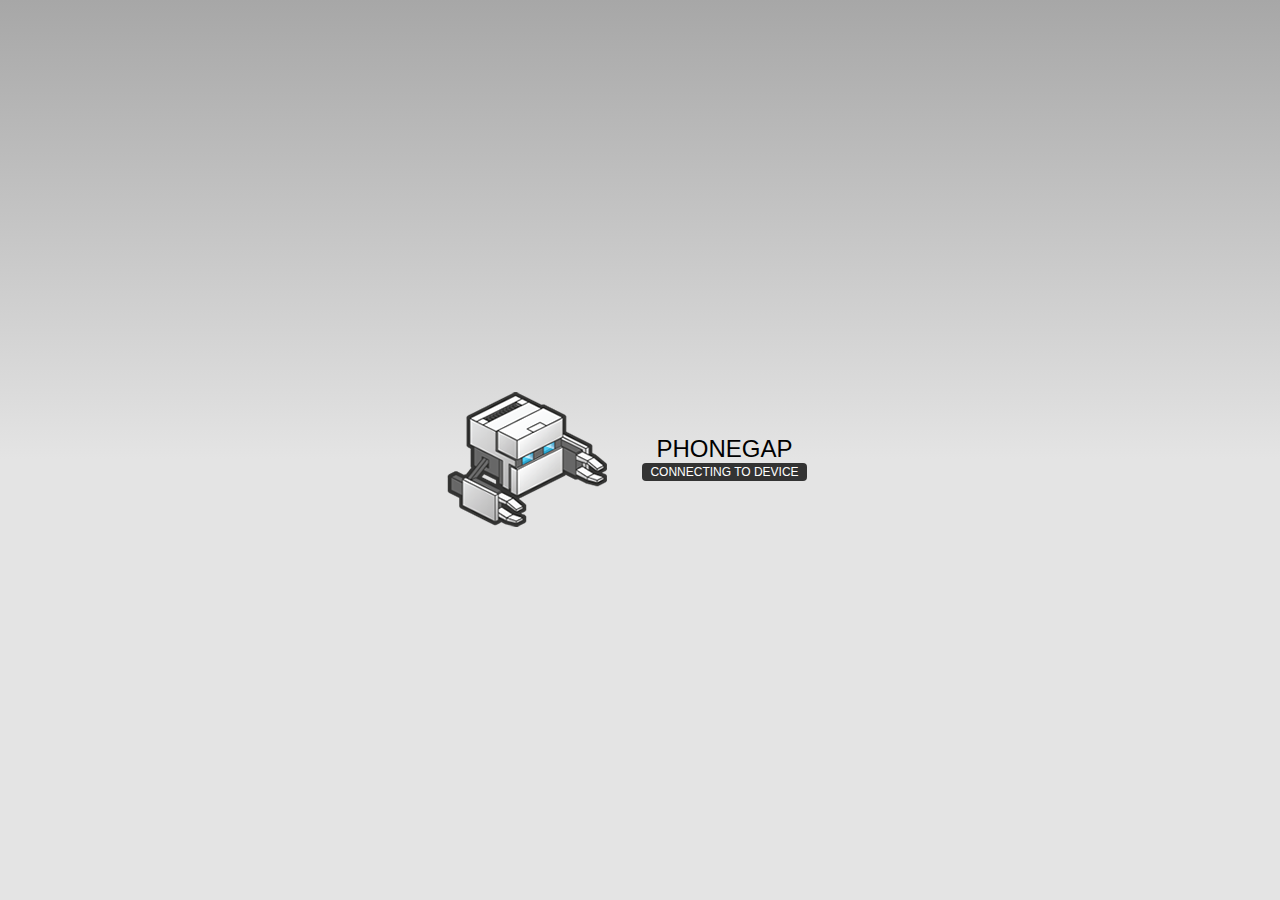
==== localización/www/index.html @ d8de1db2 "Inicio módulo 3." ====
<!DOCTYPE html>
<!--
    Copyright (c) 2012-2016 Adobe Systems Incorporated. All rights reserved.

    Licensed to the Apache Software Foundation (ASF) under one
    or more contributor license agreements.  See the NOTICE file
    distributed with this work for additional information
    regarding copyright ownership.  The ASF licenses this file
    to you under the Apache License, Version 2.0 (the
    "License"); you may not use this file except in compliance
    with the License.  You may obtain a copy of the License at

    http://www.apache.org/licenses/LICENSE-2.0

    Unless required by applicable law or agreed to in writing,
    software distributed under the License is distributed on an
    "AS IS" BASIS, WITHOUT WARRANTIES OR CONDITIONS OF ANY
     KIND, either express or implied.  See the License for the
    specific language governing permissions and limitations
    under the License.
-->
<html>

<head>
    <meta charset="utf-8" />
    <meta name="format-detection" content="telephone=no" />
    <meta name="msapplication-tap-highlight" content="no" />
    <meta name="viewport" content="user-scalable=no, initial-scale=1, maximum-scale=1, minimum-scale=1, width=device-width" />
    <!-- This is a wide open CSP declaration. To lock this down for production, see below. -->
    <meta http-equiv="Content-Security-Policy" content="default-src * 'unsafe-inline'; style-src 'self' 'unsafe-inline'; media-src *" />
    <!-- Good default declaration:
    * gap: is required only on iOS (when using UIWebView) and is needed for JS->native communication
    * https://ssl.gstatic.com is required only on Android and is needed for TalkBack to function properly
    * Disables use of eval() and inline scripts in order to mitigate risk of XSS vulnerabilities. To change this:
        * Enable inline JS: add 'unsafe-inline' to default-src
        * Enable eval(): add 'unsafe-eval' to default-src
    * Create your own at http://cspisawesome.com
    -->
    <!-- <meta http-equiv="Content-Security-Policy" content="default-src 'self' data: gap: 'unsafe-inline' https://ssl.gstatic.com; style-src 'self' 'unsafe-inline'; media-src *" /> -->

    <link rel="stylesheet" type="text/css" href="css/index.css" />
    <title>Hello World</title>
</head>

<body>
    <div class="app">
        <h1>PhoneGap</h1>
        <div id="deviceready" class="blink">
            <p class="event listening">Connecting to Device</p>
            <p class="event received">Device is Ready</p>
        </div>
    </div>
    <script type="text/javascript" src="cordova.js"></script>
    <script type="text/javascript" src="js/index.js"></script>
    <script type="text/javascript">
        app.initialize();
    </script>
</body>

</html>
---- localización/www/css/index.css ----
/*
 * Licensed to the Apache Software Foundation (ASF) under one
 * or more contributor license agreements.  See the NOTICE file
 * distributed with this work for additional information
 * regarding copyright ownership.  The ASF licenses this file
 * to you under the Apache License, Version 2.0 (the
 * "License"); you may not use this file except in compliance
 * with the License.  You may obtain a copy of the License at
 *
 * http://www.apache.org/licenses/LICENSE-2.0
 *
 * Unless required by applicable law or agreed to in writing,
 * software distributed under the License is distributed on an
 * "AS IS" BASIS, WITHOUT WARRANTIES OR CONDITIONS OF ANY
 * KIND, either express or implied.  See the License for the
 * specific language governing permissions and limitations
 * under the License.
 */
* {
    -webkit-tap-highlight-color: rgba(0,0,0,0); /* make transparent link selection, adjust last value opacity 0 to 1.0 */
}

body {
    -webkit-touch-callout: none;                /* prevent callout to copy image, etc when tap to hold */
    -webkit-text-size-adjust: none;             /* prevent webkit from resizing text to fit */
    -webkit-user-select: none;                  /* prevent copy paste, to allow, change 'none' to 'text' */
    background-color:#E4E4E4;
    background-image:linear-gradient(top, #A7A7A7 0%, #E4E4E4 51%);
    background-image:-webkit-linear-gradient(top, #A7A7A7 0%, #E4E4E4 51%);
    background-image:-ms-linear-gradient(top, #A7A7A7 0%, #E4E4E4 51%);
    background-image:-webkit-gradient(
        linear,
        left top,
        left bottom,
        color-stop(0, #A7A7A7),
        color-stop(0.51, #E4E4E4)
    );
    background-attachment:fixed;
    font-family:'HelveticaNeue-Light', 'HelveticaNeue', Helvetica, Arial, sans-serif;
    font-size:12px;
    height:100%;
    margin:0px;
    padding:0px;
    text-transform:uppercase;
    width:100%;
}

/* Portrait layout (default) */
.app {
    background:url(../img/logo.png) no-repeat center top; /* 170px x 200px */
    position:absolute;             /* position in the center of the screen */
    left:50%;
    top:50%;
    height:50px;                   /* text area height */
    width:225px;                   /* text area width */
    text-align:center;
    padding:180px 0px 0px 0px;     /* image height is 200px (bottom 20px are overlapped with text) */
    margin:-115px 0px 0px -112px;  /* offset vertical: half of image height and text area height */
                                   /* offset horizontal: half of text area width */
}

/* Landscape layout (with min-width) */
@media screen and (min-aspect-ratio: 1/1) and (min-width:400px) {
    .app {
        background-position:left center;
        padding:75px 0px 75px 170px;  /* padding-top + padding-bottom + text area = image height */
        margin:-90px 0px 0px -198px;  /* offset vertical: half of image height */
                                      /* offset horizontal: half of image width and text area width */
    }
}

h1 {
    font-size:24px;
    font-weight:normal;
    margin:0px;
    overflow:visible;
    padding:0px;
    text-align:center;
}

.event {
    border-radius:4px;
    -webkit-border-radius:4px;
    color:#FFFFFF;
    font-size:12px;
    margin:0px 30px;
    padding:2px 0px;
}

.event.listening {
    background-color:#333333;
    display:block;
}

.event.received {
    background-color:#4B946A;
    display:none;
}

@keyframes fade {
    from { opacity: 1.0; }
    50% { opacity: 0.4; }
    to { opacity: 1.0; }
}
 
@-webkit-keyframes fade {
    from { opacity: 1.0; }
    50% { opacity: 0.4; }
    to { opacity: 1.0; }
}
 
.blink {
    animation:fade 3000ms infinite;
    -webkit-animation:fade 3000ms infinite;
}
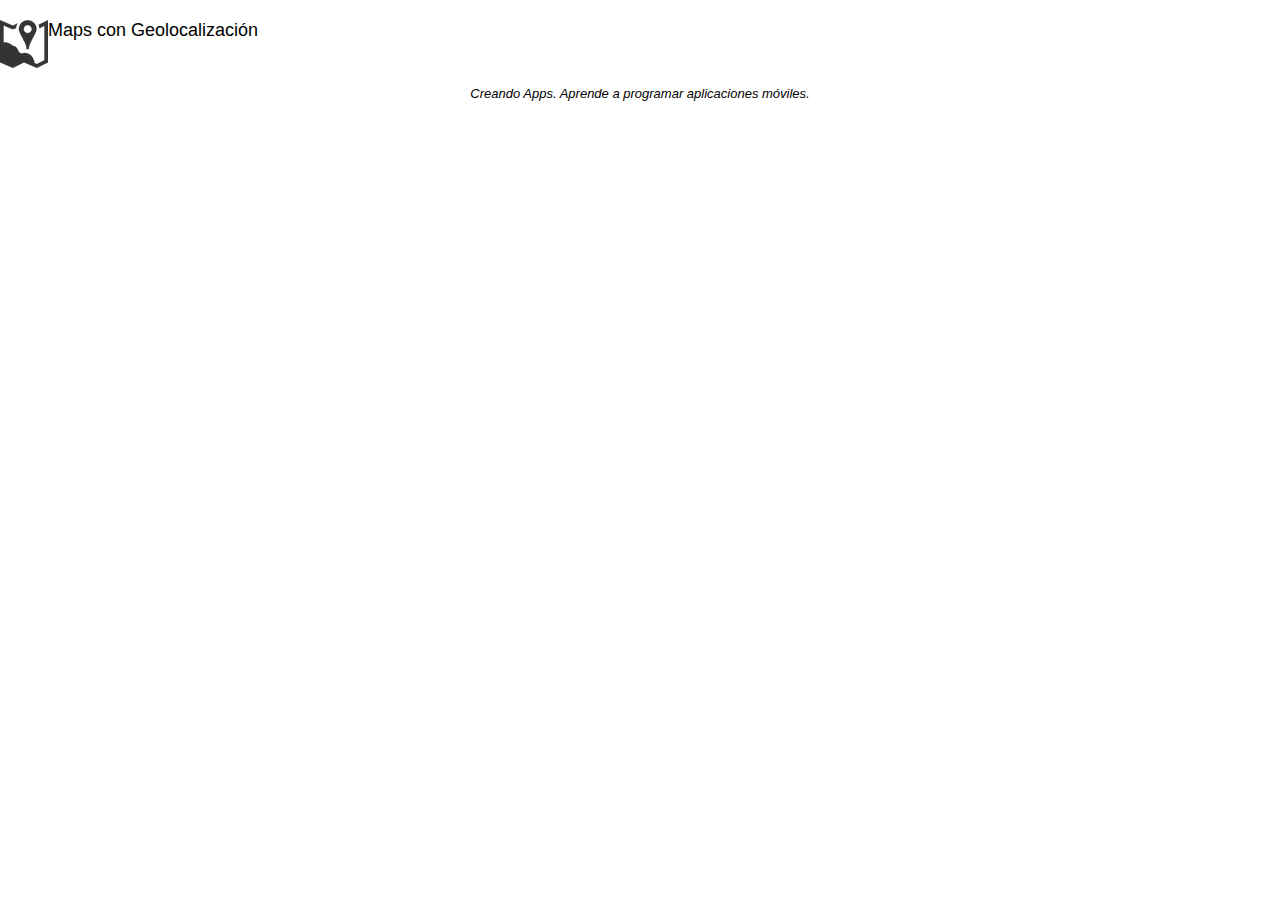
==== commit 78c5b102: "Ejercicio 3 - Paso 1" ====
--- a/localización/www/index.html
+++ b/localización/www/index.html
@@ -38,23 +38,24 @@
     -->
     <!-- <meta http-equiv="Content-Security-Policy" content="default-src 'self' data: gap: 'unsafe-inline' https://ssl.gstatic.com; style-src 'self' 'unsafe-inline'; media-src *" /> -->
 
-    <link rel="stylesheet" type="text/css" href="css/index.css" />
-    <title>Hello World</title>
+    <link rel="stylesheet" type="text/css" href="css/maps.css" />
+    <title>Maps</title>
 </head>
 
 <body>
-    <div class="app">
-        <h1>PhoneGap</h1>
-        <div id="deviceready" class="blink">
-            <p class="event listening">Connecting to Device</p>
-            <p class="event received">Device is Ready</p>
-        </div>
+    <div id="header">
+        <img align="left" src="img/maps.png">
+        <span>Maps con Geolocalización</span>
+    </div>
+
+    <div id="coords"></div>
+
+    <div class="footer">
+      Creando Apps. Aprende a programar aplicaciones móviles.
     </div>
     <script type="text/javascript" src="cordova.js"></script>
-    <script type="text/javascript" src="js/index.js"></script>
-    <script type="text/javascript">
-        app.initialize();
-    </script>
+    <script type="text/javascript" src="js/fastclick.js"></script>
+    <script type="text/javascript" src="js/maps.js"></script>
 </body>
 
-</html>+</html>
--- a/localización/www/css/maps.css
+++ b/localización/www/css/maps.css
@@ -0,0 +1,28 @@
+body {
+  margin: 0px;
+  padding: 20px 0;
+  font-size: 18px;
+  font-family: "Helvetica Neue Light", "Helvetica Neue", Helvetica, Arial, "Lucida Grande", sans;
+  font-weight: 300;
+}
+
+.header {
+  padding: 0 10px;
+  color: #666;
+  background-color: #EEE;
+  text-align: center;
+  height: 48.4px;
+  line-height: 48.4px;
+}
+
+.footer {
+  padding:5px;
+  font-style:italic;
+  font-size:small;
+  text-align: center;
+}
+
+#coords{
+  padding: 20px;
+  text-align: center;
+}
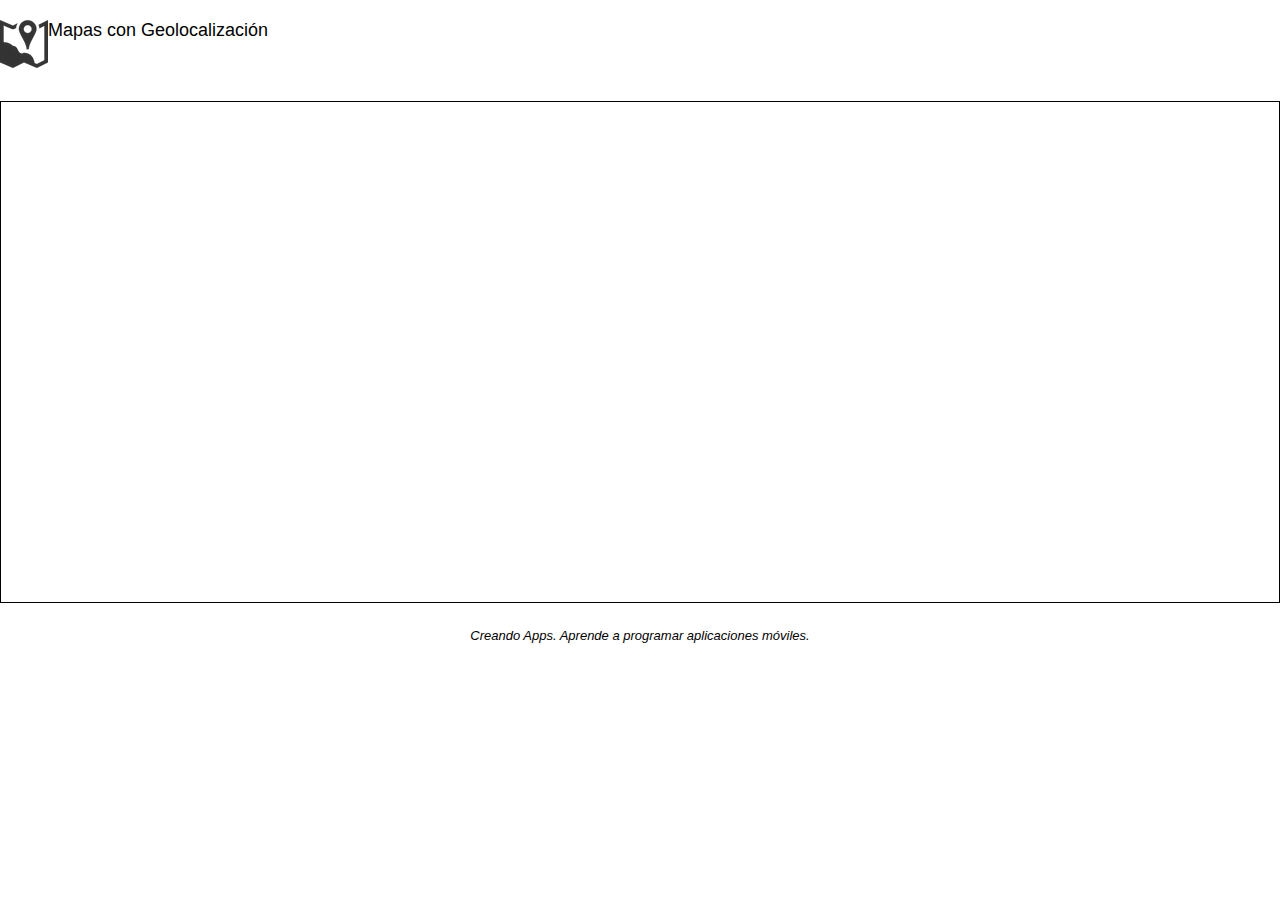
==== commit fc98809c: "Paso 2: Renderizando el mapa." ====
--- a/localización/www/index.html
+++ b/localización/www/index.html
@@ -45,16 +45,19 @@
 <body>
     <div id="header">
         <img align="left" src="img/maps.png">
-        <span>Maps con Geolocalización</span>
+        <span>Mapas con Geolocalización</span>
     </div>
 
     <div id="coords"></div>
+    <div id="map"></div>
 
     <div class="footer">
       Creando Apps. Aprende a programar aplicaciones móviles.
     </div>
     <script type="text/javascript" src="cordova.js"></script>
     <script type="text/javascript" src="js/fastclick.js"></script>
+    <script type="text/javascript" src="js/leaflet.js"></script>
+    <script type="text/javascript" src="js/config.js"></script>
     <script type="text/javascript" src="js/maps.js"></script>
 </body>
 
--- a/localización/www/css/maps.css
+++ b/localización/www/css/maps.css
@@ -1,25 +1,31 @@
 body {
-  margin: 0px;
-  padding: 20px 0;
-  font-size: 18px;
-  font-family: "Helvetica Neue Light", "Helvetica Neue", Helvetica, Arial, "Lucida Grande", sans;
-  font-weight: 300;
+    margin: 0px;
+    padding: 20px 0;
+    font-size: 18px;
+    font-family: "Helvetica Neue Light", "Helvetica Neue", Helvetica, Arial, "Lucida Grande", sans;
+    font-weight: 300;
 }
 
 .header {
-  padding: 0 10px;
-  color: #666;
-  background-color: #EEE;
-  text-align: center;
-  height: 48.4px;
-  line-height: 48.4px;
+    padding: 0 10px;
+    color: #666;
+    background-color: #EEE;
+    text-align: center;
+    height: 48.4px;
+    line-height: 48.4px;
 }
 
 .footer {
-  padding:5px;
-  font-style:italic;
-  font-size:small;
-  text-align: center;
+    padding:5px;
+    font-style:italic;
+    font-size:small;
+    text-align: center;
+}
+
+#map{
+    margin: 20px 0;
+    border: 1px solid;
+    height: 500px;
 }
 
 #coords{
